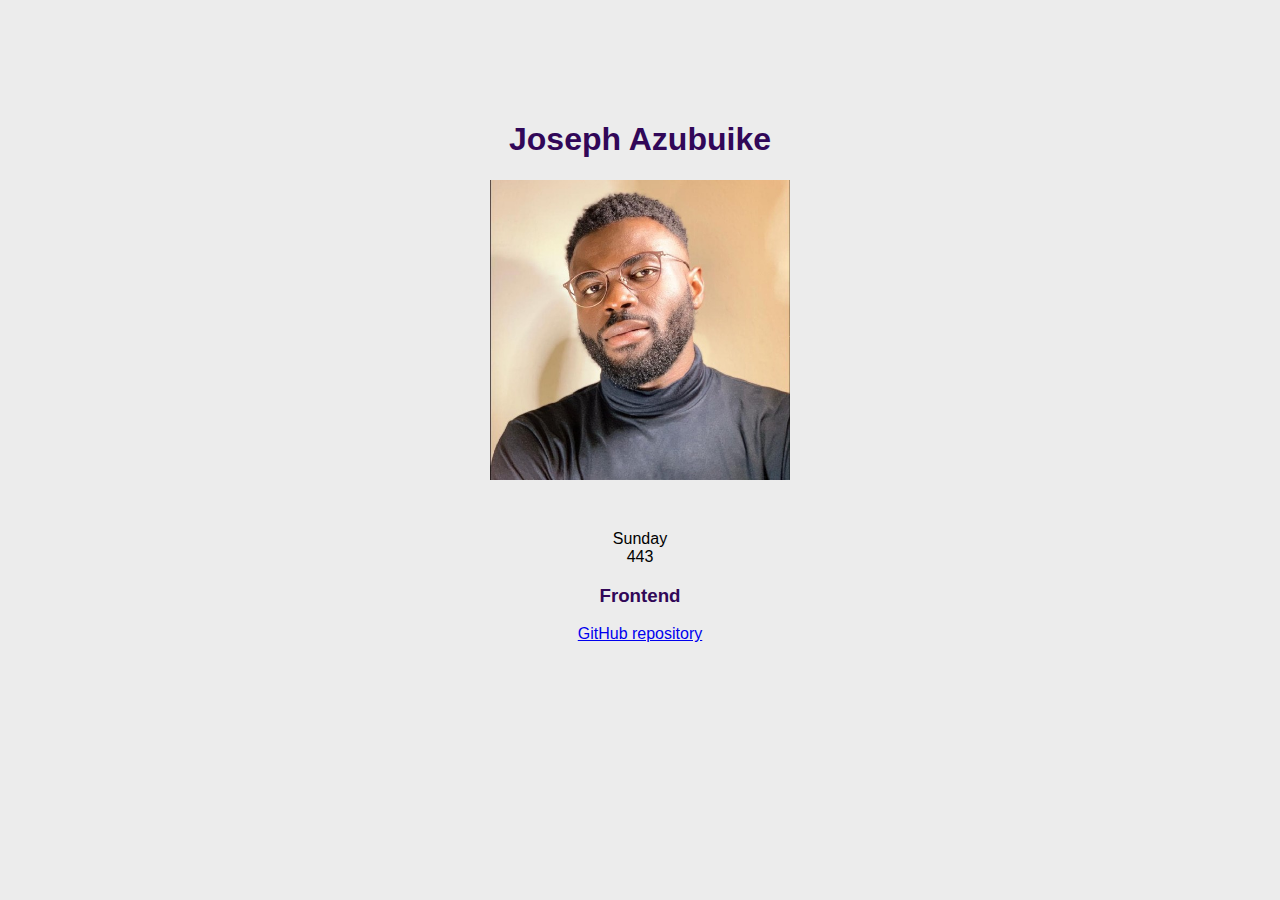
==== index.html @ 957e3f5c "rename files" ====
<!DOCTYPE html>
<html lang="en">
<head>
  <meta charset="UTF-8">
  <meta name="viewport" content="width=device-width, initial-scale=1.0">
  <title>Task One</title>
  <link rel="stylesheet" href="style.css">
</head>
<body>
  <div data-testid="main">
    <h1 data-testid="slackUserName">Joseph Azubuike</h1>
    <img src="slackDisplayImage.jpeg" data-testid="slackDisplayImage" alt="Joseph Azubuike">
    <div data-testid="currentDayOfTheWeek"></div>
    <div data-testid="currentUTCTime"></div>
    <h3 data-testid="myTrack">Frontend</h3>
    <a href="https://github.com/JoeBlackish/HNGx-Intership" data-testid=“githubURL”>GitHub repository</a>
  </div>

  <script src="app.js"></script>
</body>
</html>
---- style.css ----
body{
  background-color: rgb(236, 236, 236);
  font-family: sans-serif;
}
div[data-testid="main"]{
  display: flex;
  justify-content: center;
  align-items: center;
  flex-direction: column;
  width: 50%;
  margin: auto;
  margin-top: 100px;
}
h1[data-testid="slackUserName"],
h3[data-testid="myTrack"]{
  color: rgb(49, 7, 88);
}
img[data-testid="slackDisplayImage"]{
  width: 300px;
  margin-bottom: 50px;
}
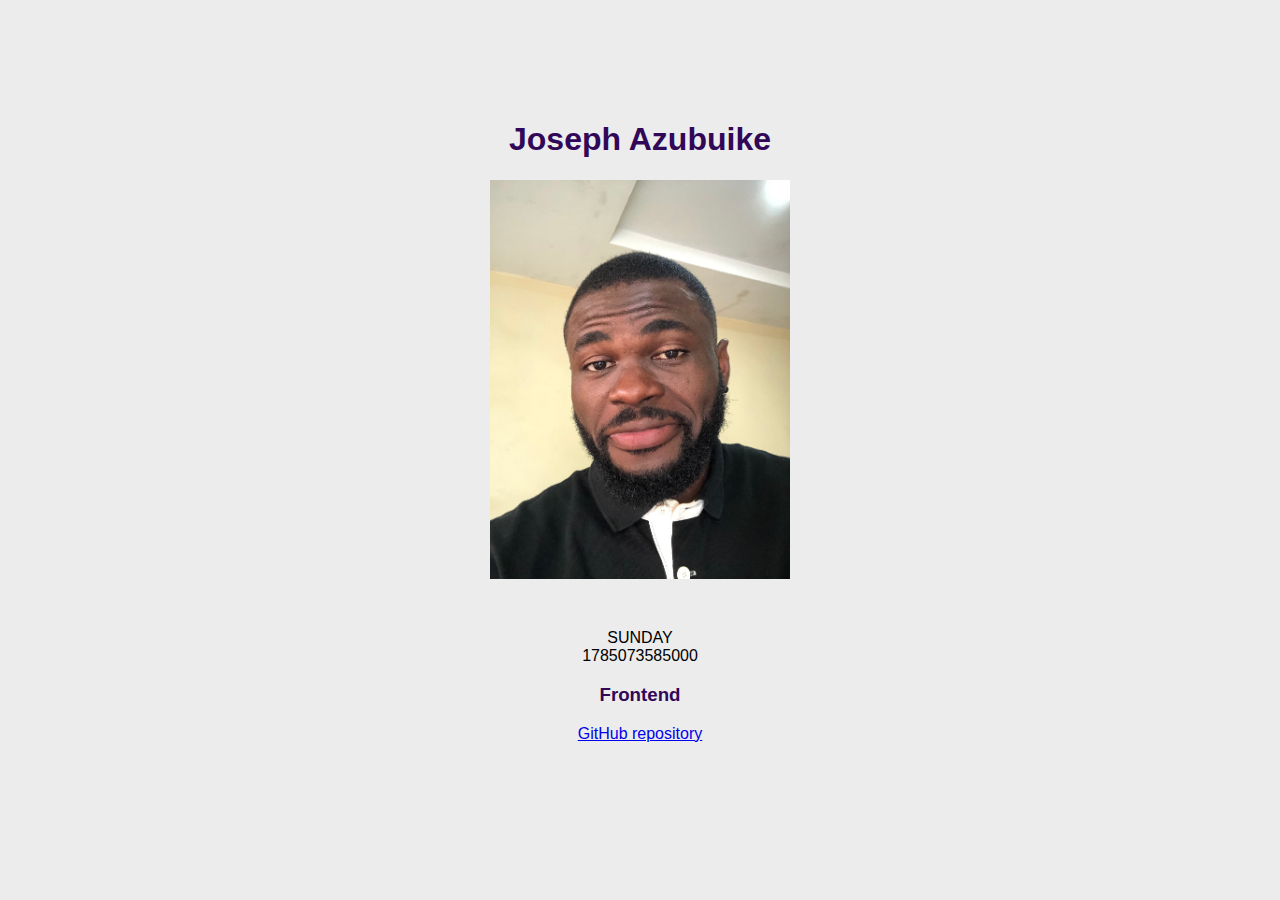
==== commit 4f735830: "update image" ====
--- a/index.html
+++ b/index.html
@@ -9,7 +9,7 @@
 <body>
   <div data-testid="main">
     <h1 data-testid="slackUserName">Joseph Azubuike</h1>
-    <img src="slackDisplayImage.jpeg" data-testid="slackDisplayImage" alt="Joseph Azubuike">
+    <img src="slackDisplayImage.jpg" data-testid="slackDisplayImage" alt="Joseph Azubuike">
     <div data-testid="currentDayOfTheWeek"></div>
     <div data-testid="currentUTCTime"></div>
     <h3 data-testid="myTrack">Frontend</h3>
